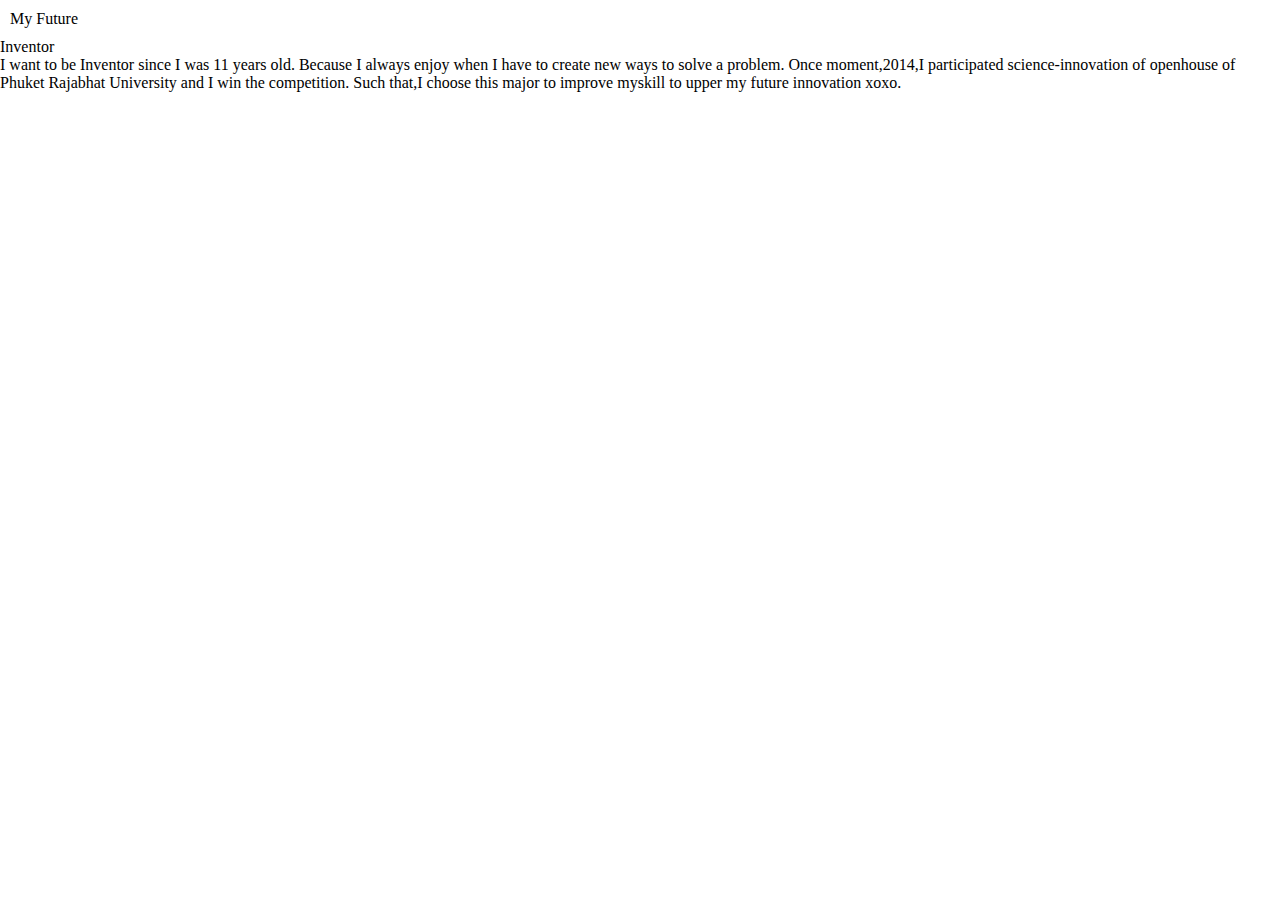
==== myfuture.html @ c9afdf91 "content of myfuture update" ====
<!DOCTYPE html>
<html lang="en">
<head>
    <meta charset="UTF-8">
    <meta name="viewport" content="width=device-width, initial-scale=1.0">
    <title>My Future</title>
    <link rel="stylesheet" href="mystyle.css">
</head>
<body>
    <header>
        My Future
    </header>
    <div class="main">
        Inventor
    </div>
    <div class="content">
        I want to be Inventor since I was 11 years old.
        Because I always enjoy when I have to create new ways to solve a problem.
        Once moment,2014,I participated science-innovation of openhouse of Phuket Rajabhat University and I win the competition.
        Such that,I choose this major to improve myskill to upper my future innovation xoxo.
    </div>
    
</body>
</html>
---- mystyle.css ----
*{
    margin: 0;
    padding: 0;
    box-sizing: border-box;
}

header
{   
    display: flex;
    justify-content: space-between;
    padding: 10px;
}

.logo a {
    text-decoration:none;
    color: black;
    font-weight: bold;
    font-size: 18px;
    margin: 0px 0px 0px 0px;
}

.menu{
    display: flex;
    list-style: none;
}

.menu li {
    margin-left: 10px;
}

.menu li a {
    text-decoration: none;
    color: black;
}

nav
{
    margin: 0px 0px 0px 0px;
    height: 300px;
}

.banner
{
    width: 100%;
    height: 100%;
    position: relative;
    overflow: hidden;
}

.slides
{
    display: flex;
    animation:slide 20s infinite;
}

.slide
{
    width: 100%;
    height: 100%;
    flex-shrink: 0;
}

@keyframes slide
{
    0% {transform:translateX(0);}
    25% {transform:translateX(0);}
    50% {transform:translateX(-100%);}
    75% {transform:translateX(-100%);}
    100% {transform:translateX(0%);}
}


.profile
{  
    display: grid;
    grid-template-columns: 1fr 5fr;
    text-align: left;
    width: 400px;
    height: 0px;
    border-bottom: 100px solid bisque;
    border-right: 50px solid transparent;
    position: absolute;
    top: 241px;
    right: 0px;
    left: 0%;
}

.propict img
{   
    margin: 10px 0px 0px 10px;
    height: 80px;
    width: 80px;
    border-radius: 100%;
    object-fit: cover;
}

.inform
{
    margin: 30px 0px 0px 20px;
}

.banner
{   
    height: 300px;
    background-color: brown;
}

main{
    display: grid;
    grid-template-columns: 1fr 1fr 1fr;
    margin: 0px 0px 0px 40px;
}

main div{
    padding: 2%;
    margin-top: 10px;
}

main div h3{
    margin-top: 2%;
}

main div p{
    margin-top: 2%;
}

main video{
    width: 90%;
    height: 90%;
}

footer{
    background-color: rgb(50, 50, 50);
    color: rgb(223, 216, 216);
    padding: 1%;
    text-align: center;
    margin-top: 50px;
}
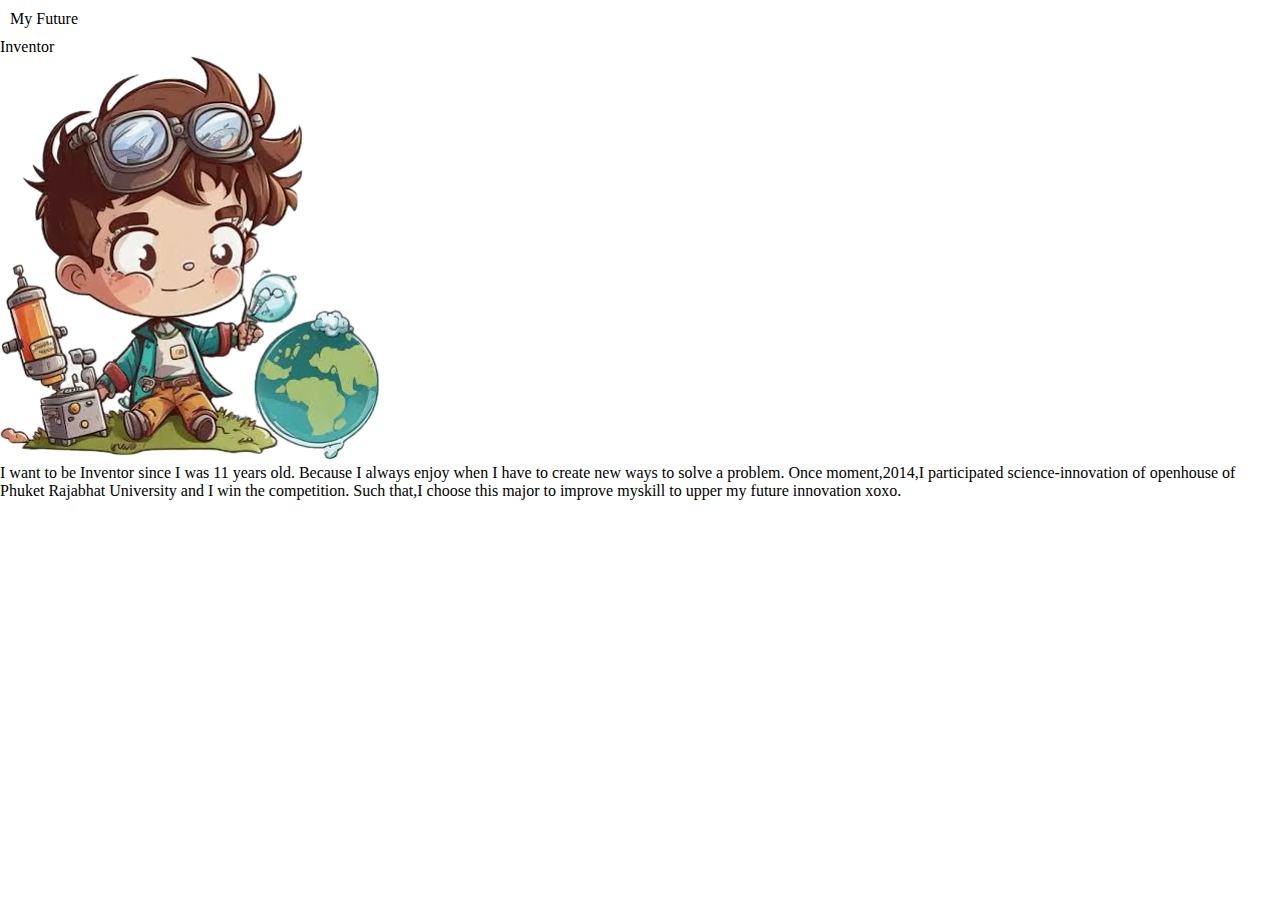
==== commit 790cbebc: "content my future finish la" ====
--- a/myfuture.html
+++ b/myfuture.html
@@ -13,6 +13,7 @@
     <div class="main">
         Inventor
     </div>
+    <img src="resources/AD670B17-3450-4079-9524-7EDD5E1AEF41.png" alt="">
     <div class="content">
         I want to be Inventor since I was 11 years old.
         Because I always enjoy when I have to create new ways to solve a problem.
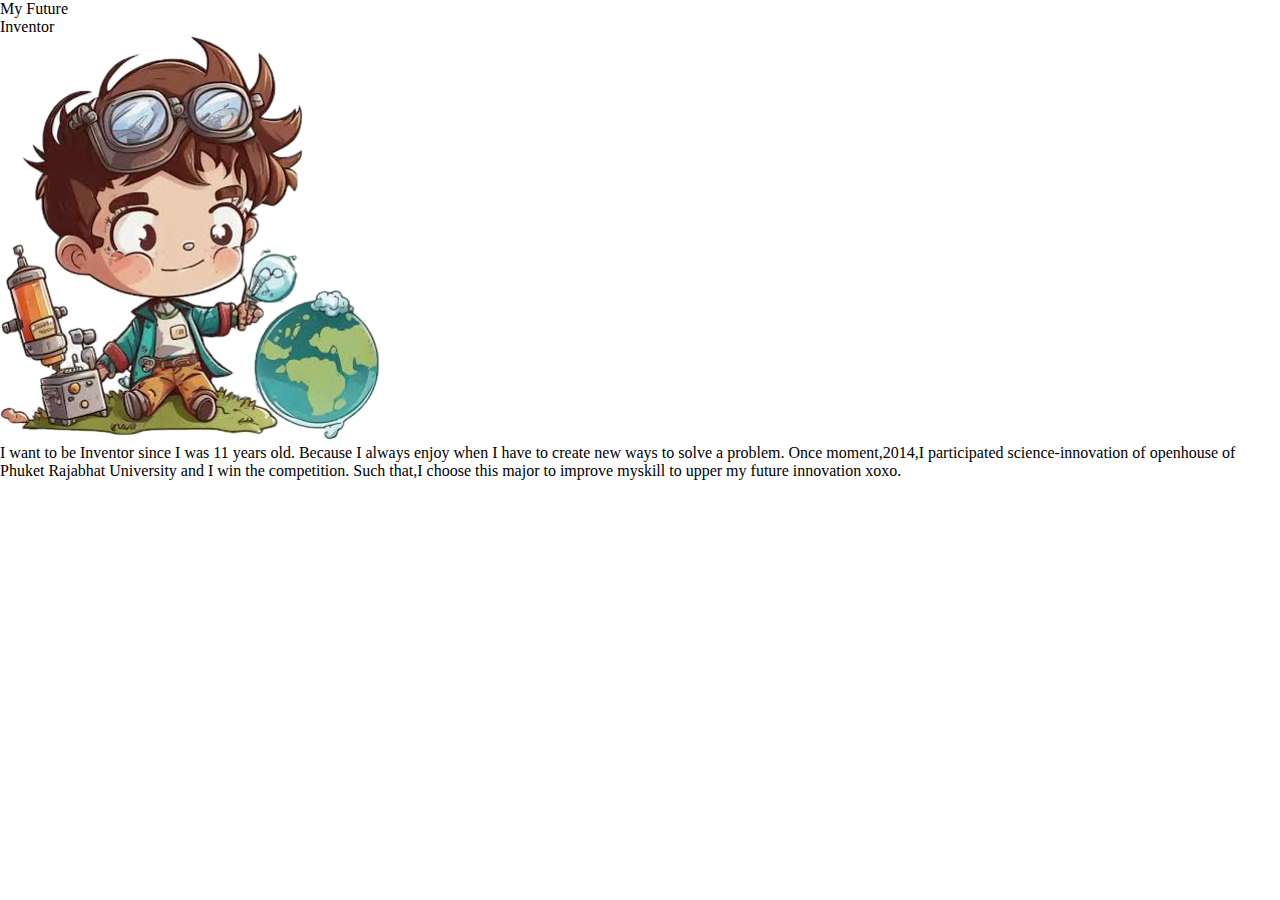
==== commit ab4a45fb: "myfuture finish la" ====
--- a/myfuture.html
+++ b/myfuture.html
@@ -7,9 +7,9 @@
     <link rel="stylesheet" href="mystyle.css">
 </head>
 <body>
-    <header>
+    <header2>
         My Future
-    </header>
+    </header2>
     <div class="main">
         Inventor
     </div>
--- a/mystyle.css
+++ b/mystyle.css
@@ -135,4 +135,30 @@
     padding: 1%;
     text-align: center;
     margin-top: 50px;
+}
+
+.header2
+{
+    text-align: center;
+    padding: 10px;
+    font-family: cursive;
+}
+
+.mainidea
+{
+    text-align: center;
+}
+
+.mainidea img
+{
+    padding: 10px;
+    width: 25%;
+    height: 50%;
+}
+
+.content p
+{
+    padding: 1px;
+    text-align: center;
+    font-family: Arial, Helvetica, sans-serif;
 }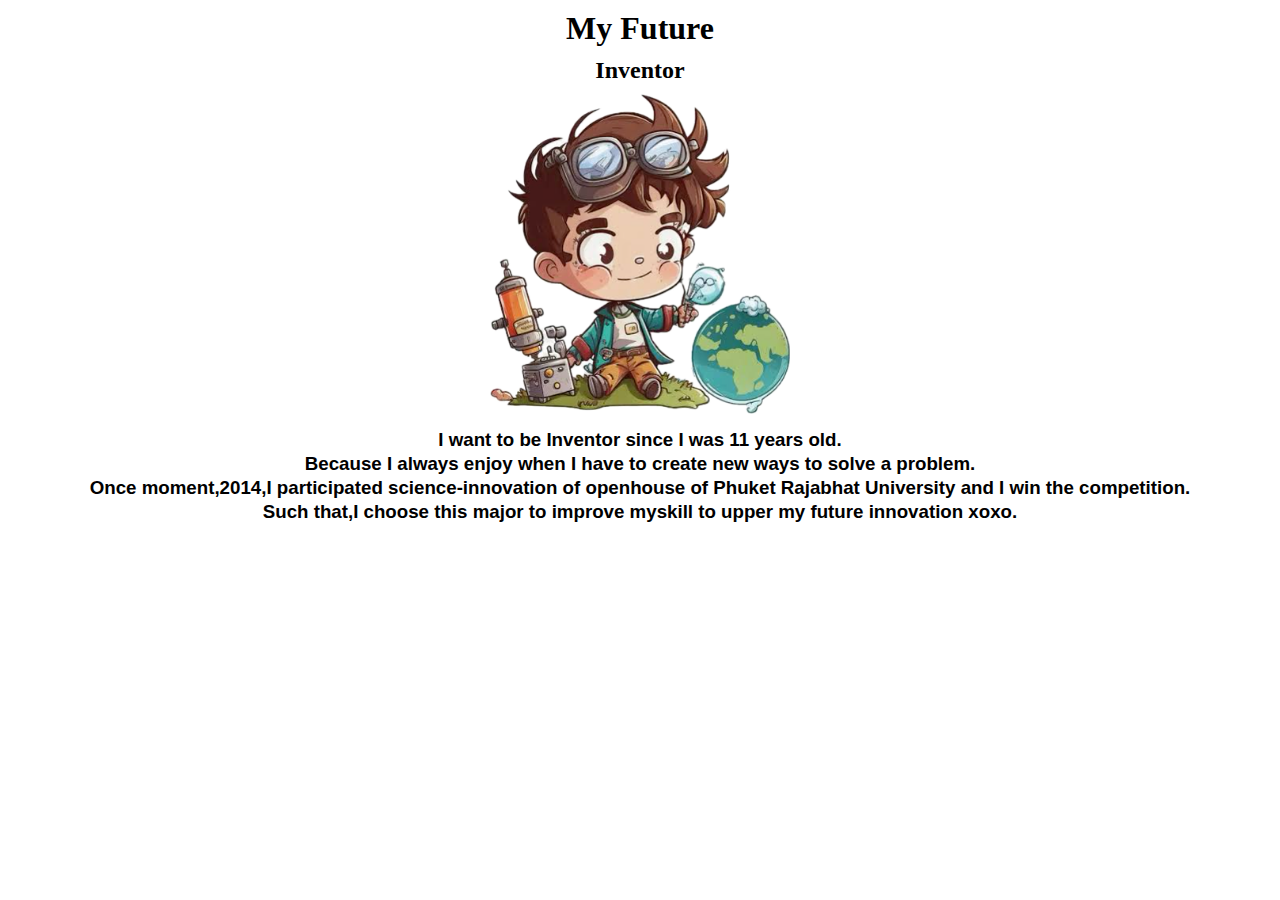
==== commit 7e8932c3: "myfuture finish la" ====
--- a/myfuture.html
+++ b/myfuture.html
@@ -7,18 +7,19 @@
     <link rel="stylesheet" href="mystyle.css">
 </head>
 <body>
-    <header2>
-        My Future
-    </header2>
-    <div class="main">
-        Inventor
+    <div class="header2">
+        <h1>My Future</h1>
     </div>
-    <img src="resources/AD670B17-3450-4079-9524-7EDD5E1AEF41.png" alt="">
+    <div class="mainidea">
+        <h2>Inventor</h2>
+        <img src="resources/AD670B17-3450-4079-9524-7EDD5E1AEF41.png" alt="">
+    </div>
     <div class="content">
-        I want to be Inventor since I was 11 years old.
-        Because I always enjoy when I have to create new ways to solve a problem.
-        Once moment,2014,I participated science-innovation of openhouse of Phuket Rajabhat University and I win the competition.
-        Such that,I choose this major to improve myskill to upper my future innovation xoxo.
+        <h3><p>I want to be Inventor since I was 11 years old.</p>
+            <p>Because I always enjoy when I have to create new ways to solve a problem.</p>
+            <p>Once moment,2014,I participated science-innovation of openhouse of Phuket Rajabhat University and I win the competition.</p>
+            <p>Such that,I choose this major to improve myskill to upper my future innovation xoxo.</p>
+        </h3>
     </div>
     
 </body>
